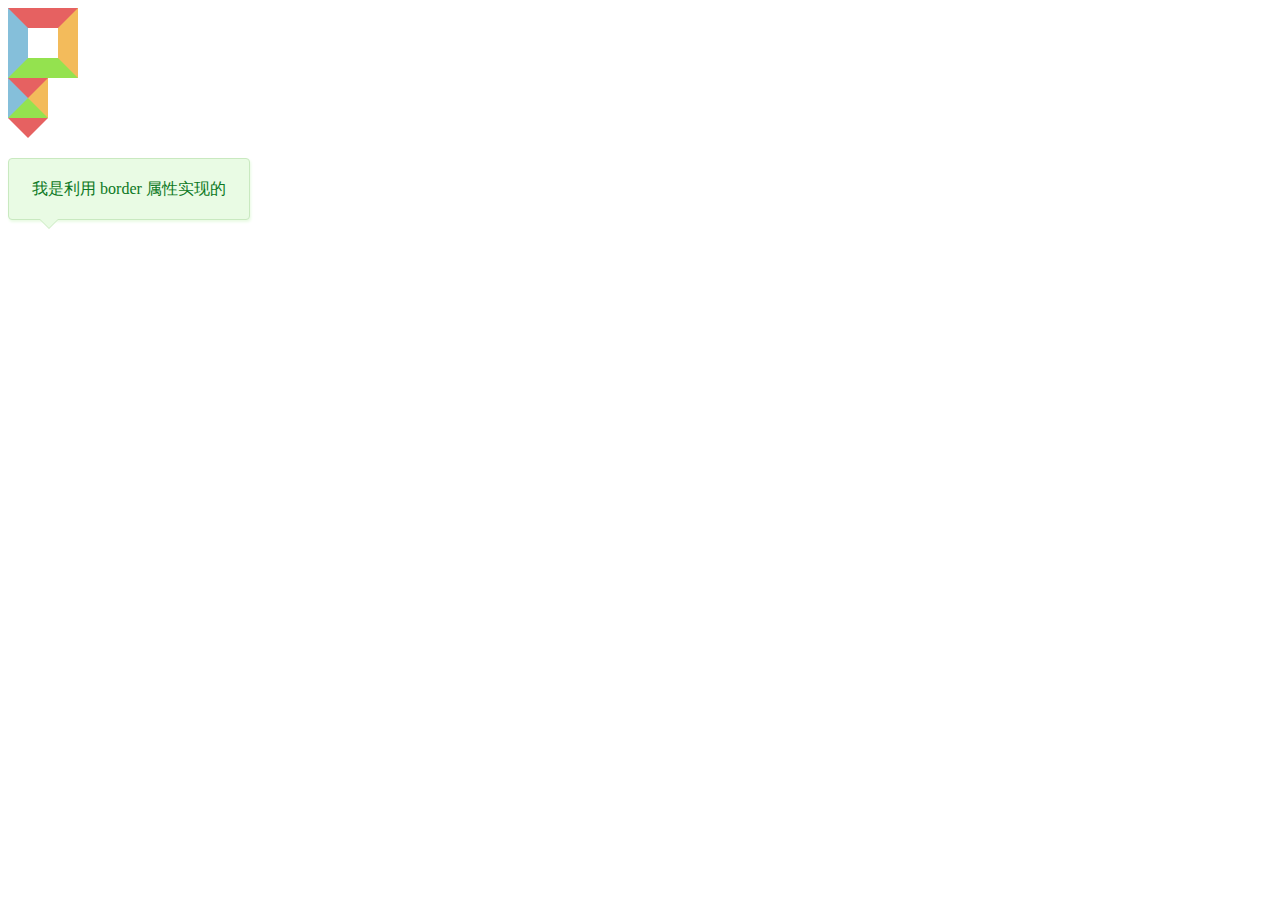
==== test.html @ 998fb31a "change the i.on" ====
<html>
<head>
	<meta charset="utf-8">
	<title></title>
</head>
<style type="text/css">
	.triangle{
	    width:30px;
	    height:30px;
	    border-width:20px;
	    border-style:solid;
	    border-color:#e66161 #f3bb5b #94e24f #85bfda;
	}
	.triangle1{
	    width:0;
	    height:0;
	    border-width:20px;
	    border-style:solid;
	    border-color:#e66161 #f3bb5b #94e24f #85bfda;
	}
	.triangle2{
	    width:0;
	    height:0;
	    border-width:20px;
	    border-style:solid dashed dashed dashed;
	    border-color:#e66161 transparent transparent transparent;
	}

	.message-box {
	    position:relative;
	    width:240px;
	    height:60px;
	    line-height:60px;
	    background:#E9FBE4;
	    box-shadow:1px 2px 3px #E9FBE4;
	    border:1px solid #C9E9C0;
	    border-radius:4px;
	    text-align:center;
	    color:#0C7823;
	}
	.triangle-border {
	    position:absolute;
	    left:30px;
	    overflow:hidden;
	    width:0;
	    height:0;
	    border-width:10px;
	    border-style:solid dashed dashed dashed;
	}
	.tb-border {
	    bottom:-20px;
	    border-color:#C9E9C0 transparent transparent transparent;
	}
	.tb-background {
	    bottom:-19px;
	    border-color:#E9FBE4 transparent transparent transparent;
	}
</style>
<body>
<div class="triangle"></div>
<div class="triangle1"></div>
<div class="triangle2"></div>
<div class="message-box">
  <span>我是利用 border 属性实现的</span>
  <div class="triangle-border tb-border"></div>
  <div class="triangle-border tb-background"></div>
</div>
</body>
</html>
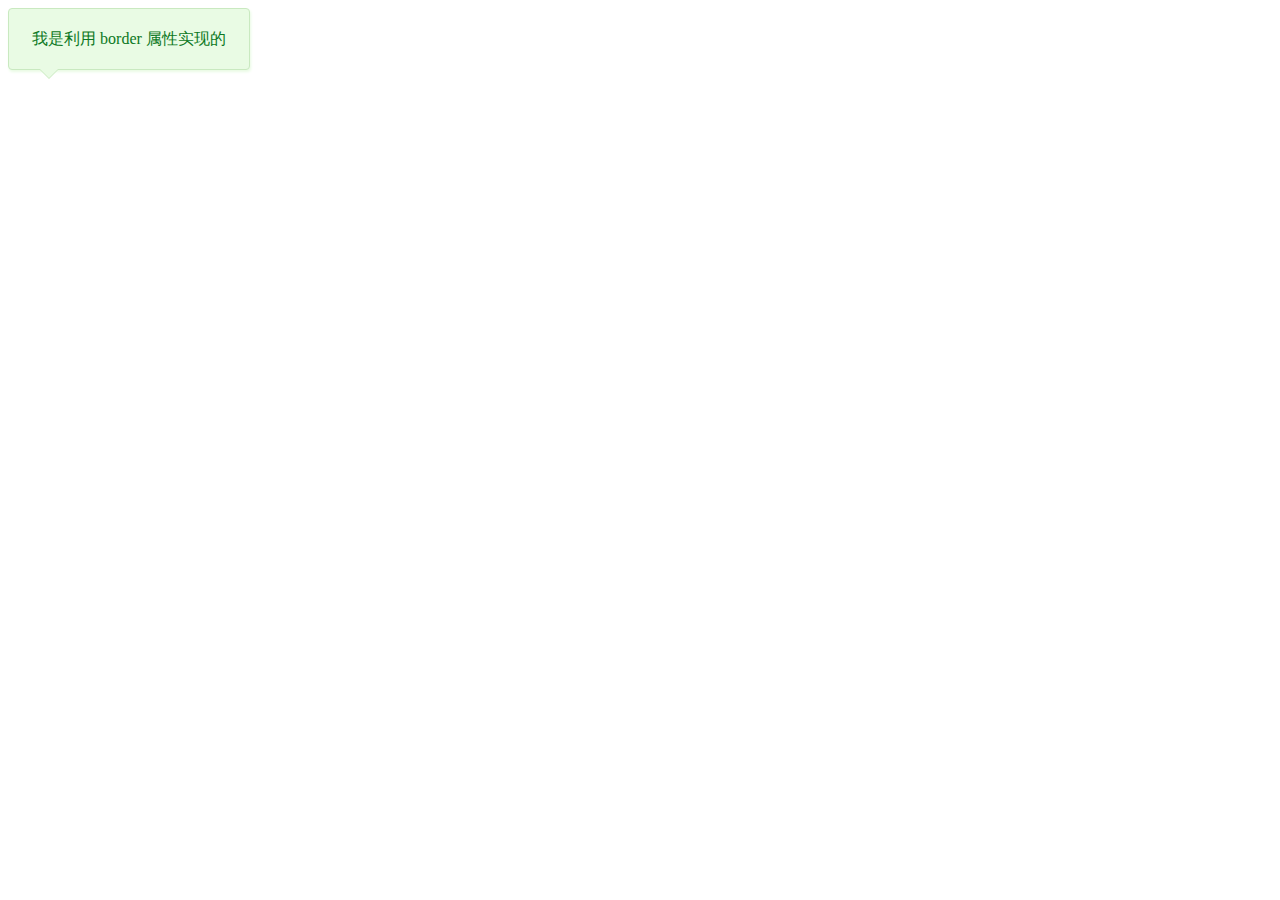
==== commit c7cf5e0f: "2" ====
--- a/test.html
+++ b/test.html
@@ -57,9 +57,9 @@
 	}
 </style>
 <body>
-<div class="triangle"></div>
+<!-- <div class="triangle"></div>
 <div class="triangle1"></div>
-<div class="triangle2"></div>
+<div class="triangle2"></div> -->
 <div class="message-box">
   <span>我是利用 border 属性实现的</span>
   <div class="triangle-border tb-border"></div>
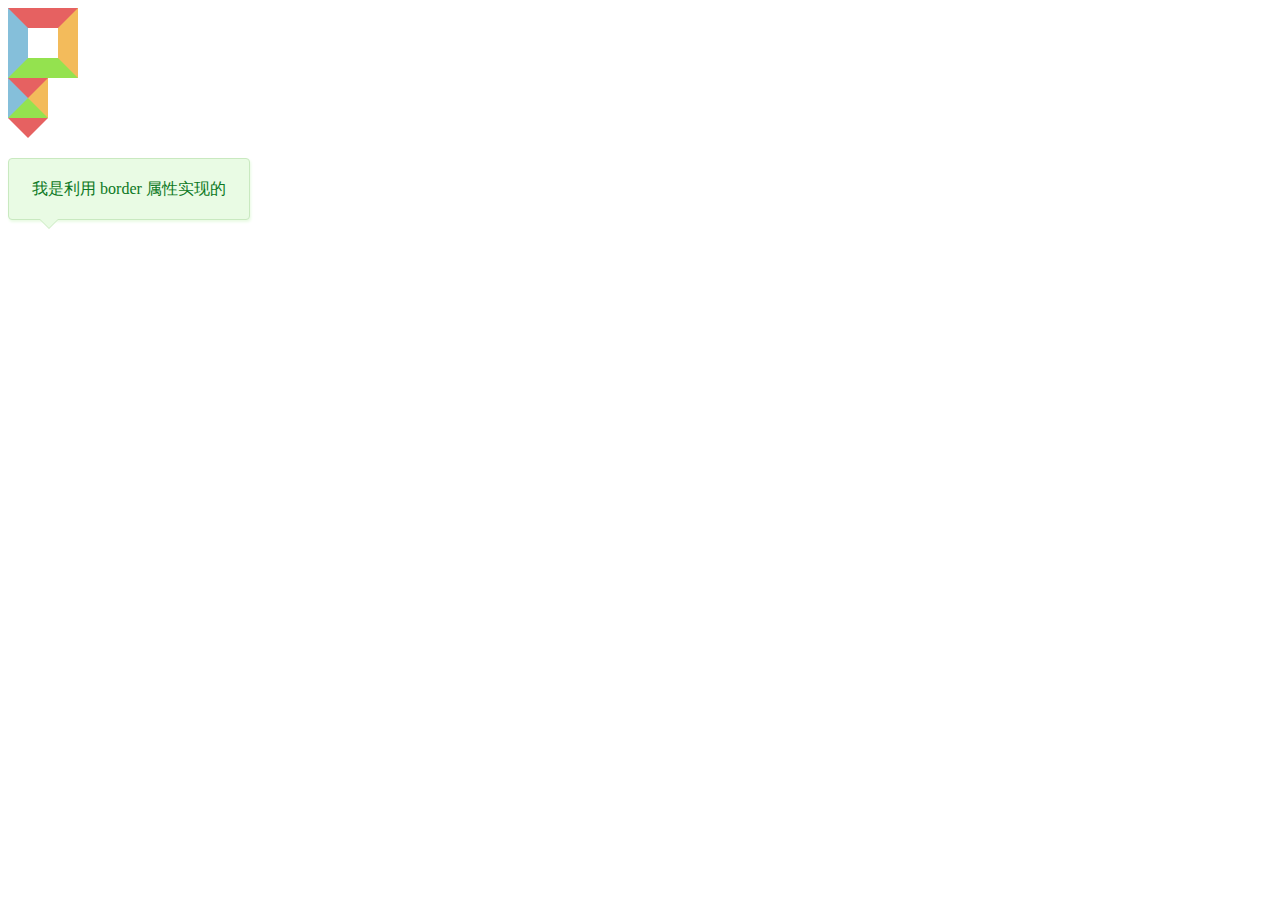
==== commit 556ba731: "3" ====
--- a/test.html
+++ b/test.html
@@ -57,9 +57,9 @@
 	}
 </style>
 <body>
-<!-- <div class="triangle"></div>
+<div class="triangle"></div>
 <div class="triangle1"></div>
-<div class="triangle2"></div> -->
+<div class="triangle2"></div>
 <div class="message-box">
   <span>我是利用 border 属性实现的</span>
   <div class="triangle-border tb-border"></div>
